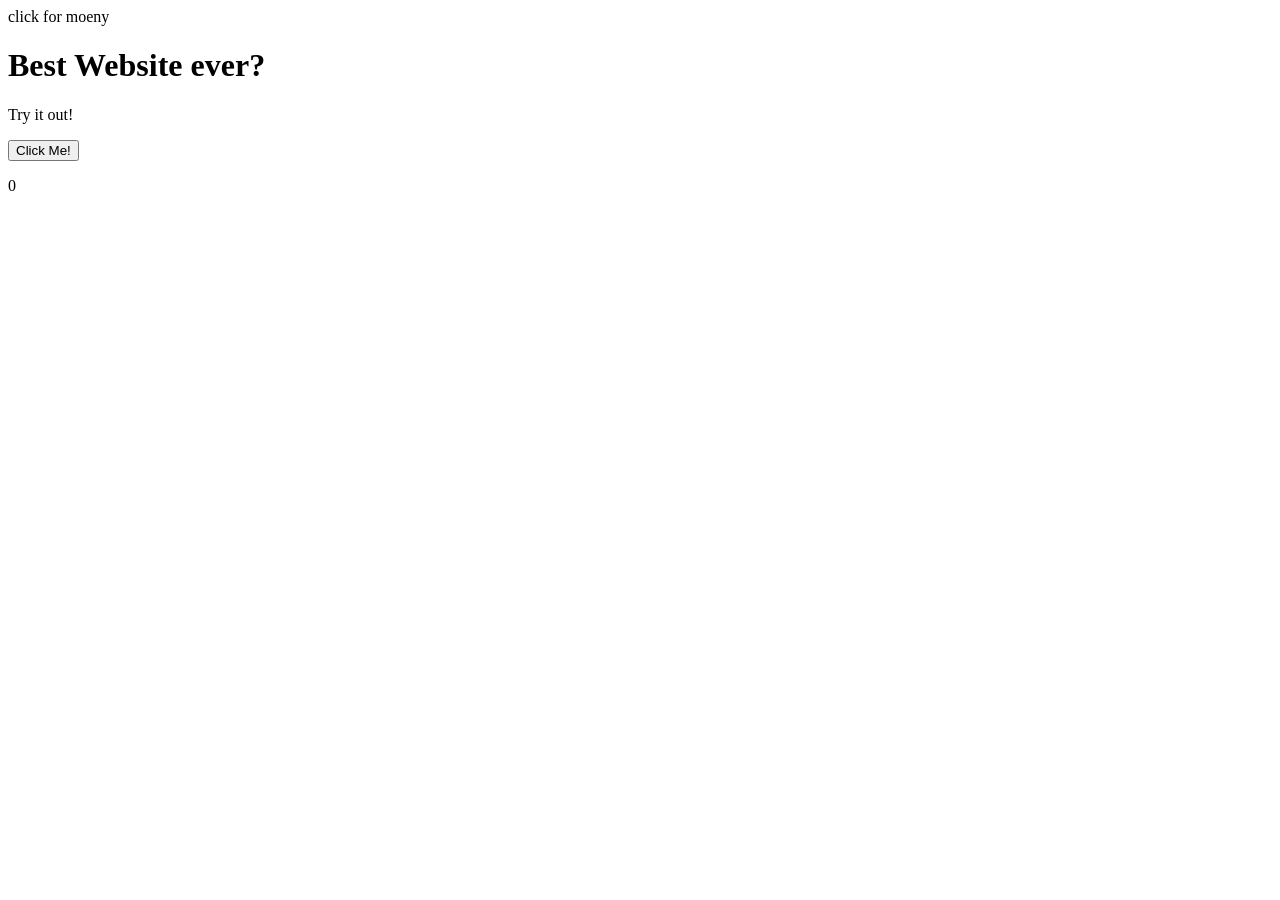
==== indent.html @ ded13715 "Add files via upload" ====
<!DOCTYPE html>
<html>
<title>clicker</title>
     <link rel="stylesheet" href="yot.css">
<head id = "texts">click for moeny

    <h1>Best Website ever?</h1>
    
</head>
<body id = "bodyid">
    <p>Try it out!</p>
    <button id = "clicker">Click Me!</button>

    <p id = numid >0</p>
    <script src = "gor.js"></script>
</body>
<html>
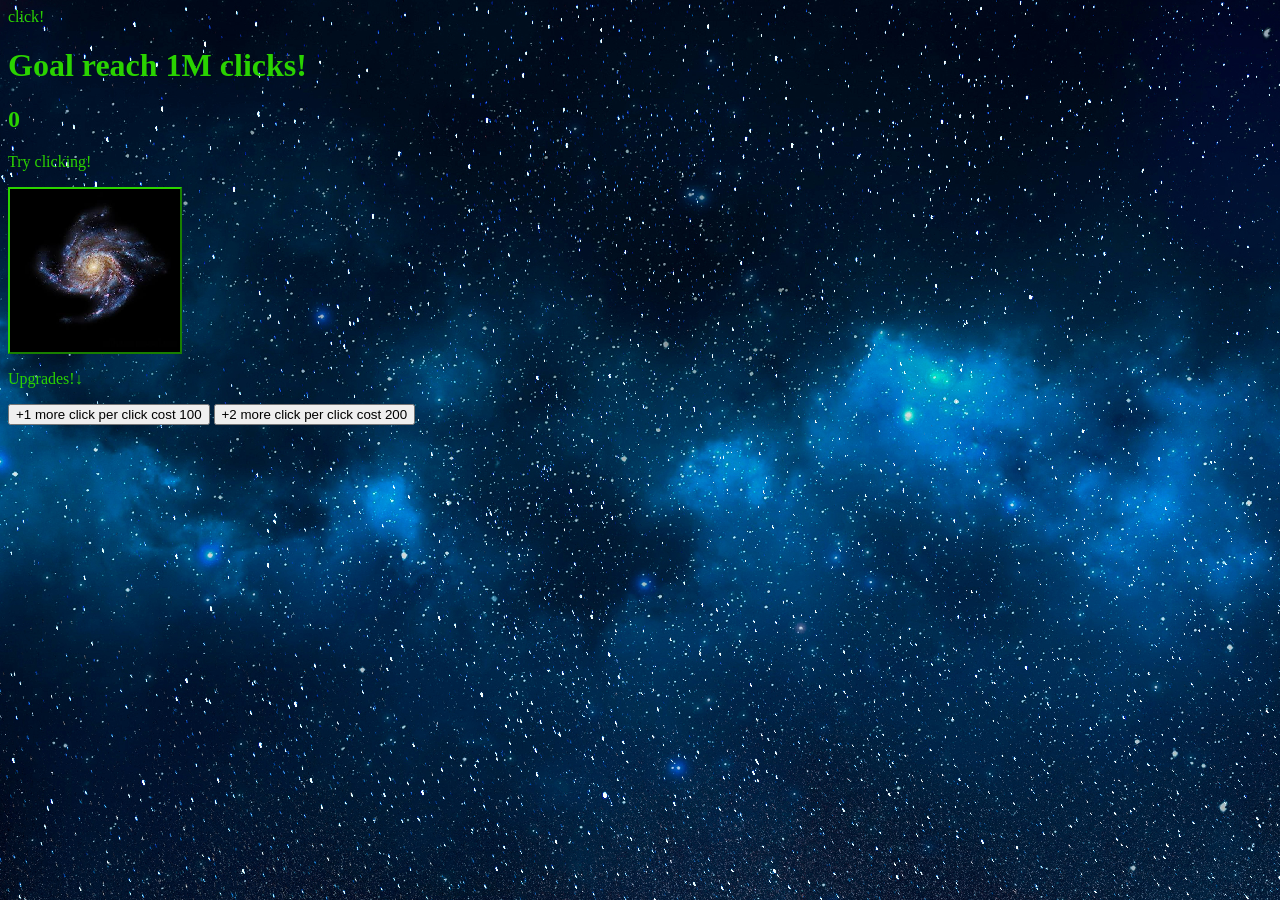
==== commit caedc135: "Add files via upload" ====
--- a/indent.html
+++ b/indent.html
@@ -2,16 +2,25 @@
 <html>
 <title>clicker</title>
      <link rel="stylesheet" href="yot.css">
-<head id = "texts">click for moeny
-
-    <h1>Best Website ever?</h1>
+<head id = "texts">click!
+    <h1>Goal reach 1M clicks!</h1>
+    <h2 id = numid >0</h2>
     
 </head>
 <body id = "bodyid">
-    <p>Try it out!</p>
-    <button id = "clicker">Click Me!</button>
-
-    <p id = numid >0</p>
+    <p>Try clicking!</p>
+    <button id = "clicker" class="icon-button">
+        
+    <img src="galix.jpg" alt="the galaxies in your hand" class="galaximg">
+    </button>
+    <p>Upgrades!↓</p>
+    <button class="upgrade1" id="uno1">
+        +1 more click per click
+                cost 100
+    </button>
+    <button class =upgrade2 id="dos2">        
+        +2 more click per click
+        cost 200</button>
     <script src = "gor.js"></script>
 </body>
 <html>
--- a/yot.css
+++ b/yot.css
@@ -0,0 +1,35 @@
+#bodyid {
+    color: #2ad300;
+}
+#texts {
+    color: #2ad300;
+}
+#text {
+    color: #2ad300;
+}
+
+#clicker {
+    padding: 0px 0px;
+    background-color: rgb(0, 0, 0);
+    color: aliceblue;
+    border-color: #2ad300;
+    box-sizing:border-box;
+}
+.galaximg {
+    width: 170px;
+    height: 160px;
+}
+#bodyid {
+
+  background-image: url("alex-fxrwJGMCz_g-unsplash.jpg"); 
+
+  background-repeat: no-repeat; 
+
+  background-size: cover; 
+
+  background-position: center; 
+
+  background-attachment: fixed; 
+  image-rendering: pixelated;
+  image-rendering: crisp-edges;
+}
